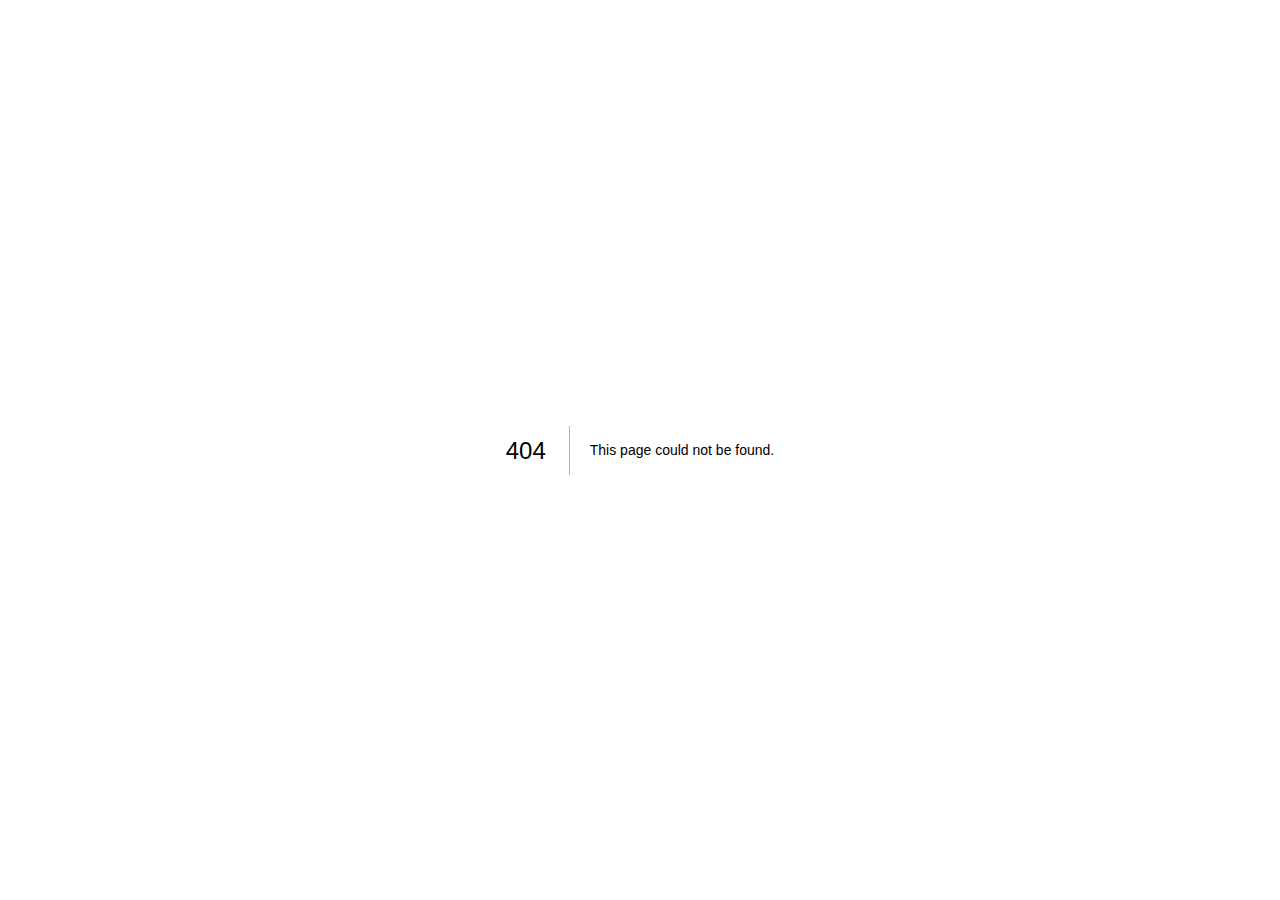
==== 404/index.html @ 1c3a2b69 "Upload" ====
<!DOCTYPE html><html><head><meta charSet="utf-8"/><meta name="viewport" content="width=device-width"/><title>404: This page could not be found</title><meta name="next-head-count" content="3"/><link rel="preload" href="/protosim/_next/static/css/0a6214d050a0d700.css" as="style"/><link rel="stylesheet" href="/protosim/_next/static/css/0a6214d050a0d700.css" data-n-g=""/><noscript data-n-css=""></noscript><script defer="" nomodule="" src="/protosim/_next/static/chunks/polyfills-c67a75d1b6f99dc8.js"></script><script src="/protosim/_next/static/chunks/webpack-cb1bd6b571212992.js" defer=""></script><script src="/protosim/_next/static/chunks/framework-7751730b10fa0f74.js" defer=""></script><script src="/protosim/_next/static/chunks/main-cedb6e440cf4e313.js" defer=""></script><script src="/protosim/_next/static/chunks/pages/_app-953aa6b8df574aca.js" defer=""></script><script src="/protosim/_next/static/chunks/pages/_error-e4f561a102d9bb14.js" defer=""></script><script src="/protosim/_next/static/dpKPFMhxsTSIWnfHHgzDI/_buildManifest.js" defer=""></script><script src="/protosim/_next/static/dpKPFMhxsTSIWnfHHgzDI/_ssgManifest.js" defer=""></script></head><body><div id="__next"><div style="font-family:-apple-system, BlinkMacSystemFont, Roboto, &quot;Segoe UI&quot;, &quot;Fira Sans&quot;, Avenir, &quot;Helvetica Neue&quot;, &quot;Lucida Grande&quot;, sans-serif;height:100vh;text-align:center;display:flex;flex-direction:column;align-items:center;justify-content:center"><div><style>
                body { margin: 0; color: #000; background: #fff; }
                .next-error-h1 {
                  border-right: 1px solid rgba(0, 0, 0, .3);
                }

                @media (prefers-color-scheme: dark) {
                  body { color: #fff; background: #000; }
                  .next-error-h1 {
                    border-right: 1px solid rgba(255, 255, 255, .3);
                  }
                }</style><h1 class="next-error-h1" style="display:inline-block;margin:0;margin-right:20px;padding:0 23px 0 0;font-size:24px;font-weight:500;vertical-align:top;line-height:49px">404</h1><div style="display:inline-block;text-align:left;line-height:49px;height:49px;vertical-align:middle"><h2 style="font-size:14px;font-weight:normal;line-height:49px;margin:0;padding:0">This page could not be found<!-- -->.</h2></div></div></div></div><script id="__NEXT_DATA__" type="application/json">{"props":{"pageProps":{"statusCode":404}},"page":"/_error","query":{},"buildId":"dpKPFMhxsTSIWnfHHgzDI","assetPrefix":"/protosim","nextExport":true,"isFallback":false,"gip":true,"scriptLoader":[]}</script></body></html>
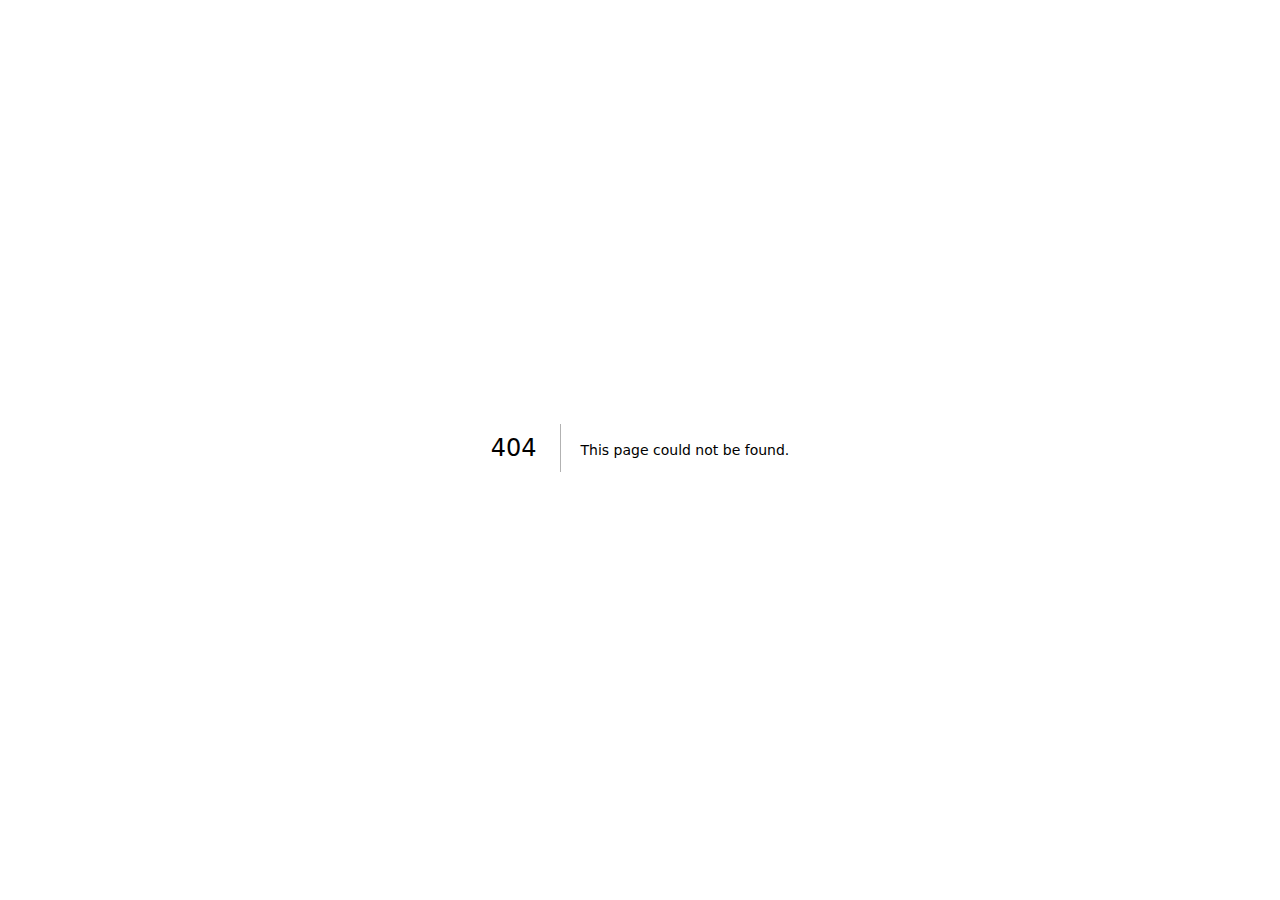
==== commit 600b7a61: "Update" ====
--- a/404/index.html
+++ b/404/index.html
@@ -1,12 +1 @@
-<!DOCTYPE html><html><head><meta charSet="utf-8"/><meta name="viewport" content="width=device-width"/><title>404: This page could not be found</title><meta name="next-head-count" content="3"/><link rel="preload" href="/protosim/_next/static/css/0a6214d050a0d700.css" as="style"/><link rel="stylesheet" href="/protosim/_next/static/css/0a6214d050a0d700.css" data-n-g=""/><noscript data-n-css=""></noscript><script defer="" nomodule="" src="/protosim/_next/static/chunks/polyfills-c67a75d1b6f99dc8.js"></script><script src="/protosim/_next/static/chunks/webpack-cb1bd6b571212992.js" defer=""></script><script src="/protosim/_next/static/chunks/framework-7751730b10fa0f74.js" defer=""></script><script src="/protosim/_next/static/chunks/main-cedb6e440cf4e313.js" defer=""></script><script src="/protosim/_next/static/chunks/pages/_app-953aa6b8df574aca.js" defer=""></script><script src="/protosim/_next/static/chunks/pages/_error-e4f561a102d9bb14.js" defer=""></script><script src="/protosim/_next/static/dpKPFMhxsTSIWnfHHgzDI/_buildManifest.js" defer=""></script><script src="/protosim/_next/static/dpKPFMhxsTSIWnfHHgzDI/_ssgManifest.js" defer=""></script></head><body><div id="__next"><div style="font-family:-apple-system, BlinkMacSystemFont, Roboto, &quot;Segoe UI&quot;, &quot;Fira Sans&quot;, Avenir, &quot;Helvetica Neue&quot;, &quot;Lucida Grande&quot;, sans-serif;height:100vh;text-align:center;display:flex;flex-direction:column;align-items:center;justify-content:center"><div><style>
-                body { margin: 0; color: #000; background: #fff; }
-                .next-error-h1 {
-                  border-right: 1px solid rgba(0, 0, 0, .3);
-                }
-
-                @media (prefers-color-scheme: dark) {
-                  body { color: #fff; background: #000; }
-                  .next-error-h1 {
-                    border-right: 1px solid rgba(255, 255, 255, .3);
-                  }
-                }</style><h1 class="next-error-h1" style="display:inline-block;margin:0;margin-right:20px;padding:0 23px 0 0;font-size:24px;font-weight:500;vertical-align:top;line-height:49px">404</h1><div style="display:inline-block;text-align:left;line-height:49px;height:49px;vertical-align:middle"><h2 style="font-size:14px;font-weight:normal;line-height:49px;margin:0;padding:0">This page could not be found<!-- -->.</h2></div></div></div></div><script id="__NEXT_DATA__" type="application/json">{"props":{"pageProps":{"statusCode":404}},"page":"/_error","query":{},"buildId":"dpKPFMhxsTSIWnfHHgzDI","assetPrefix":"/protosim","nextExport":true,"isFallback":false,"gip":true,"scriptLoader":[]}</script></body></html>+<!DOCTYPE html><html><head><meta charSet="utf-8"/><meta name="viewport" content="width=device-width"/><title>404: This page could not be found</title><meta name="next-head-count" content="3"/><link rel="preload" href="/protosim-en/_next/static/css/0a6214d050a0d700.css" as="style"/><link rel="stylesheet" href="/protosim-en/_next/static/css/0a6214d050a0d700.css" data-n-g=""/><noscript data-n-css=""></noscript><script defer="" nomodule="" src="/protosim-en/_next/static/chunks/polyfills-78c92fac7aa8fdd8.js"></script><script src="/protosim-en/_next/static/chunks/webpack-fa82e3a581af7ab0.js" defer=""></script><script src="/protosim-en/_next/static/chunks/framework-ecc4130bc7a58a64.js" defer=""></script><script src="/protosim-en/_next/static/chunks/main-5e80752bec66c383.js" defer=""></script><script src="/protosim-en/_next/static/chunks/pages/_app-e3f4c68b04ee9f6b.js" defer=""></script><script src="/protosim-en/_next/static/chunks/pages/_error-77823ddac6993d35.js" defer=""></script><script src="/protosim-en/_next/static/aiWHtIQCpqD8Td95e-Ext/_buildManifest.js" defer=""></script><script src="/protosim-en/_next/static/aiWHtIQCpqD8Td95e-Ext/_ssgManifest.js" defer=""></script></head><body><div id="__next"><div style="font-family:system-ui,&quot;Segoe UI&quot;,Roboto,Helvetica,Arial,sans-serif,&quot;Apple Color Emoji&quot;,&quot;Segoe UI Emoji&quot;;height:100vh;text-align:center;display:flex;flex-direction:column;align-items:center;justify-content:center"><div style="line-height:48px"><style>body{color:#000;background:#fff;margin:0}.next-error-h1{border-right:1px solid rgba(0,0,0,.3)}@media (prefers-color-scheme:dark){body{color:#fff;background:#000}.next-error-h1{border-right:1px solid rgba(255,255,255,.3)}}</style><h1 class="next-error-h1" style="display:inline-block;margin:0 20px 0 0;padding-right:23px;font-size:24px;font-weight:500;vertical-align:top">404</h1><div style="display:inline-block"><h2 style="font-size:14px;font-weight:400;line-height:28px">This page could not be found<!-- -->.</h2></div></div></div></div><script id="__NEXT_DATA__" type="application/json">{"props":{"pageProps":{"statusCode":404}},"page":"/_error","query":{},"buildId":"aiWHtIQCpqD8Td95e-Ext","assetPrefix":"/protosim-en","nextExport":true,"isFallback":false,"gip":true,"scriptLoader":[]}</script></body></html>